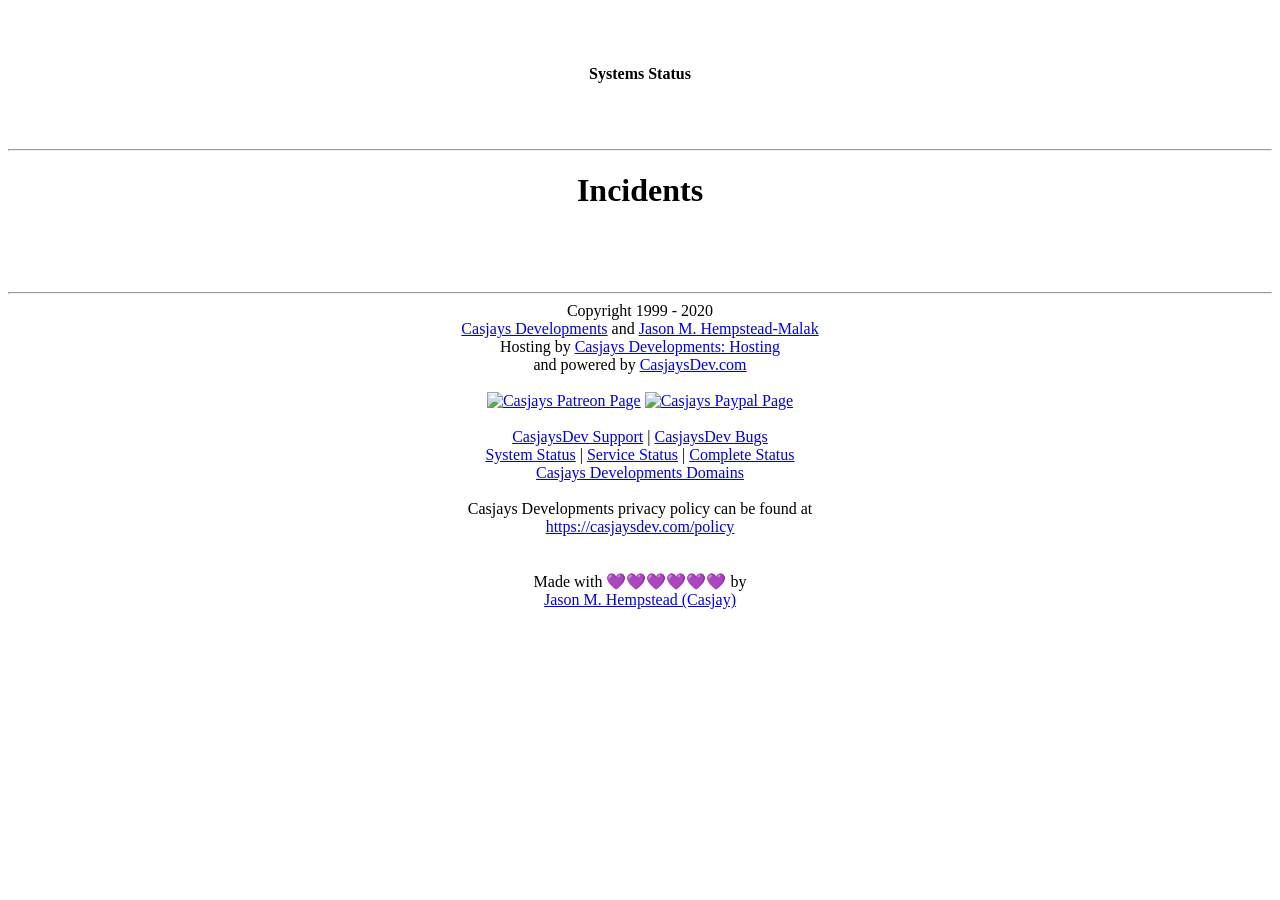
==== index.html @ ab7ed29e "🦈🏠🐜❗ Initial Commit ❗🐜🦈🏠" ====
<!doctype html>
<html lang="en">

<head>
  <meta charset="utf-8">
  <meta http-equiv="X-UA-Compatible" content="IE=edge">
  <meta name="viewport" content="width=device-width, initial-scale=1, shrink-to-fit=yes">
  <meta name="description" content="Service status">
  <meta name="robots" content="index, follow">
  <title>Status</title>
  <link href="https://maxcdn.bootstrapcdn.com/bootstrap/3.3.7/css/bootstrap.min.css">
  <link rel="stylesheet" href="https://stackpath.bootstrapcdn.com/bootswatch/3.3.7/darkly/bootstrap.min.css">
</head>

<body>
  <center>
    <div class="container">
      <br /><br />
      <div class="panel" id="panel">
        <div class="panel-heading">
          <h3 class="panel-title" id="paneltitle"></h3>
        </div>
      </div>

      <h4 class="page-header">Systems Status</h4>
      <div class="list-group" id="services"></div>
      <br /><br />
      <hr />
      <h1 class="page-header">Incidents</h1>
      <div class="timeline-centered" id="incidents"></div>
      <script src="//code.jquery.com/jquery.min.js"></script>
      <script src="./js/script.js?v=20170223"></script>

      <!-- Footer -->
      <br /><br /><br />
      <hr />
      Copyright 1999 - 2020<br>
      <a href="https://casjay.net" target="_blank">Casjays Developments</a> and <a href="https://jason.malaks.us"
        target="_blank">Jason M. Hempstead-Malak</a><br>
      Hosting by <a href="https://casjay.net/hosting" target="_blank">Casjays Developments: Hosting</a><br>
      and powered by <a href="https://casjaysdev.com" target="_blank">CasjaysDev.com</a><br><br>
      <a href="https://www.patreon.com/casjay" target="_blank"><img
          src="https://img.shields.io/badge/patreon-donate-orange.svg" border="0" alt="Casjays Patreon Page"></a>
      <a href="https://www.paypal.me/casjaysdev" target="_blank"><img
          src="https://img.shields.io/badge/Donate-PayPal-green.svg?casjay@yahoo.com" alt="Casjays Paypal Page"></a>
      <br><br>
      <a href="https://help.casjay.net" target="_blank">CasjaysDev Support</a> |
      <a href="https://bugs.casjay.net" target="_blank">CasjaysDev Bugs</a> <br>
      <a href="https://status.casjay.net" target="_blank">System Status</a> |
      <a href="https://servers.casjay.net" target="_blank">Service Status</a> |
      <a href="https://status.casjaysdev.com" target="_blank">Complete Status</a> <br>
      <a href="https://casjaysdev.com/domains.html" target="_blank">Casjays Developments Domains</a>
      <br><br>
      Casjays Developments privacy policy can be found at<br>
      <a href="https://casjaysdev.com/policy/" target="_blank">https://casjaysdev.com/policy</a>
      <br />

      <!-- Theme powered -->
      <div class="purple-text text-center">
        <br /><br />
        Made with 💜💜💜💜💜💜 by <br />
        <a href="http://github.com/casjay" target="_blank" rel="noopener" class="text-primary">Jason M. Hempstead
          (Casjay)
        </a>
      </div>
      <br />
      <!-- End Theme powered -->

      <script async src="https://www.googletagmanager.com/gtag/js?id= UA-936146-14"></script>
      <script>
        window.dataLayer = window.dataLayer || [];
        function gtag() { dataLayer.push(arguments); }
        gtag('js', new Date());
        gtag('config', ' UA-936146-14');
      </script>
      <br />

      <link rel="stylesheet" type="text/css"
        href="https://cdnjs.cloudflare.com/ajax/libs/cookieconsent2/3.0.3/cookieconsent.min.css" />
      <script src="https://cdnjs.cloudflare.com/ajax/libs/cookieconsent2/3.0.3/cookieconsent.min.js"></script>
      <script>
        window.addEventListener("load", function () {
          window.cookieconsent.initialise({
            "palette": {
              "popup": {
                "background": "#64386b",
                "text": "#ffcdfd"
              },
              "button": {
                "background": "transparent",
                "text": "#f8a8ff",
                "border": "#f8a8ff"
              }
            },
            "content": {
              "message": "In accordance with the EU GDPR law this message is being displayed. - ",
              "dismiss": "I Agree",
              "link": "CasjaysDev Policy",
              "href": "https://casjaysdev.com/policy/"
            },
            "type": "opt-out"
          })
        });
      </script>
      <!-- End -->

  </center>
</body>
<html>
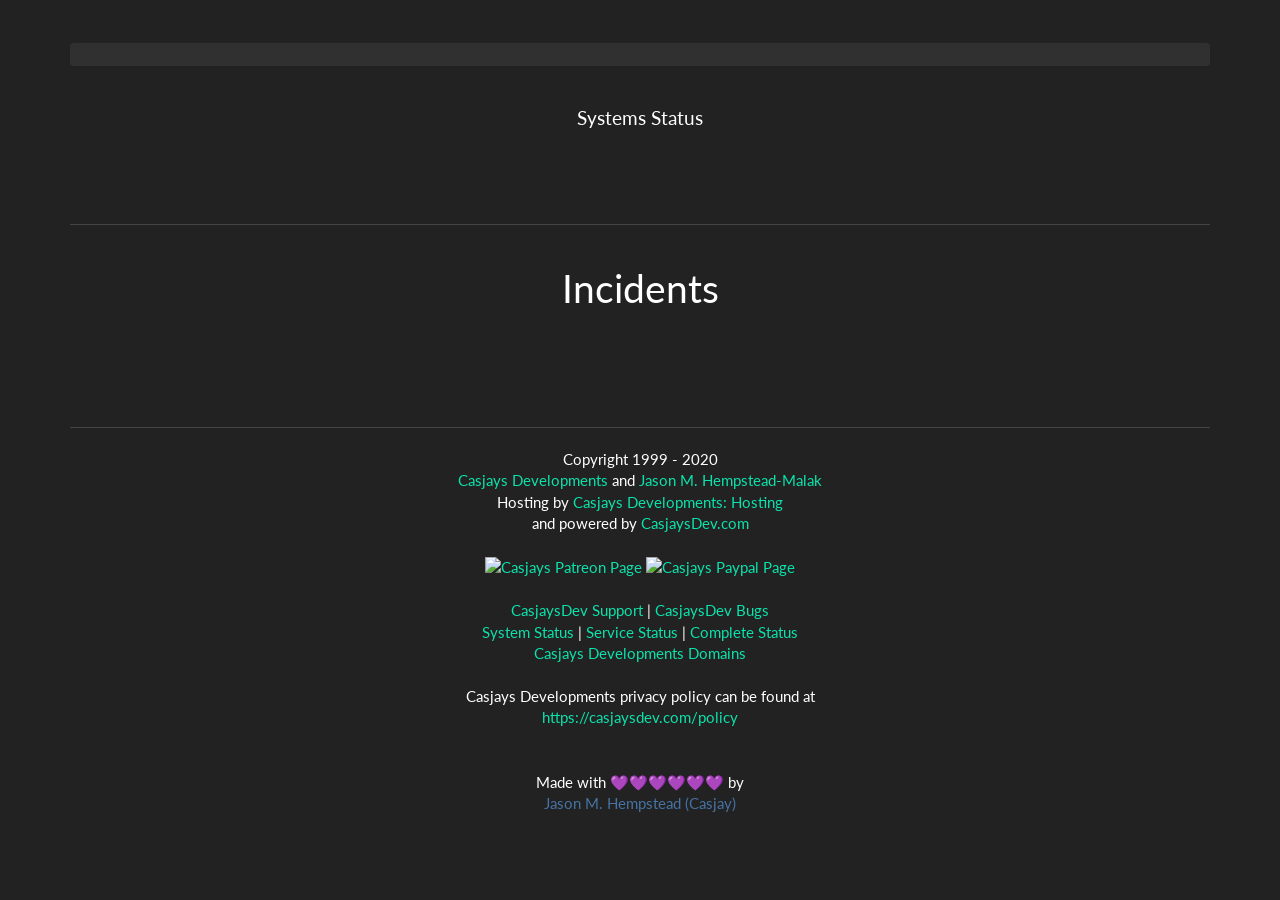
==== commit 329e1a12: "🏠 Modified for bootstrap 3.4.1 🏠" ====
--- a/index.html
+++ b/index.html
@@ -8,8 +8,9 @@
   <meta name="description" content="Service status">
   <meta name="robots" content="index, follow">
   <title>Status</title>
-  <link href="https://maxcdn.bootstrapcdn.com/bootstrap/3.3.7/css/bootstrap.min.css">
-  <link rel="stylesheet" href="https://stackpath.bootstrapcdn.com/bootswatch/3.3.7/darkly/bootstrap.min.css">
+  <link rel="stylesheet" href="./css/bootstrap.css">
+  <link rel="stylesheet" href="./css/bootstrap-darkly.css">
+  <script src="./js/bootstrap.min.js"></script>
 </head>
 
 <body>
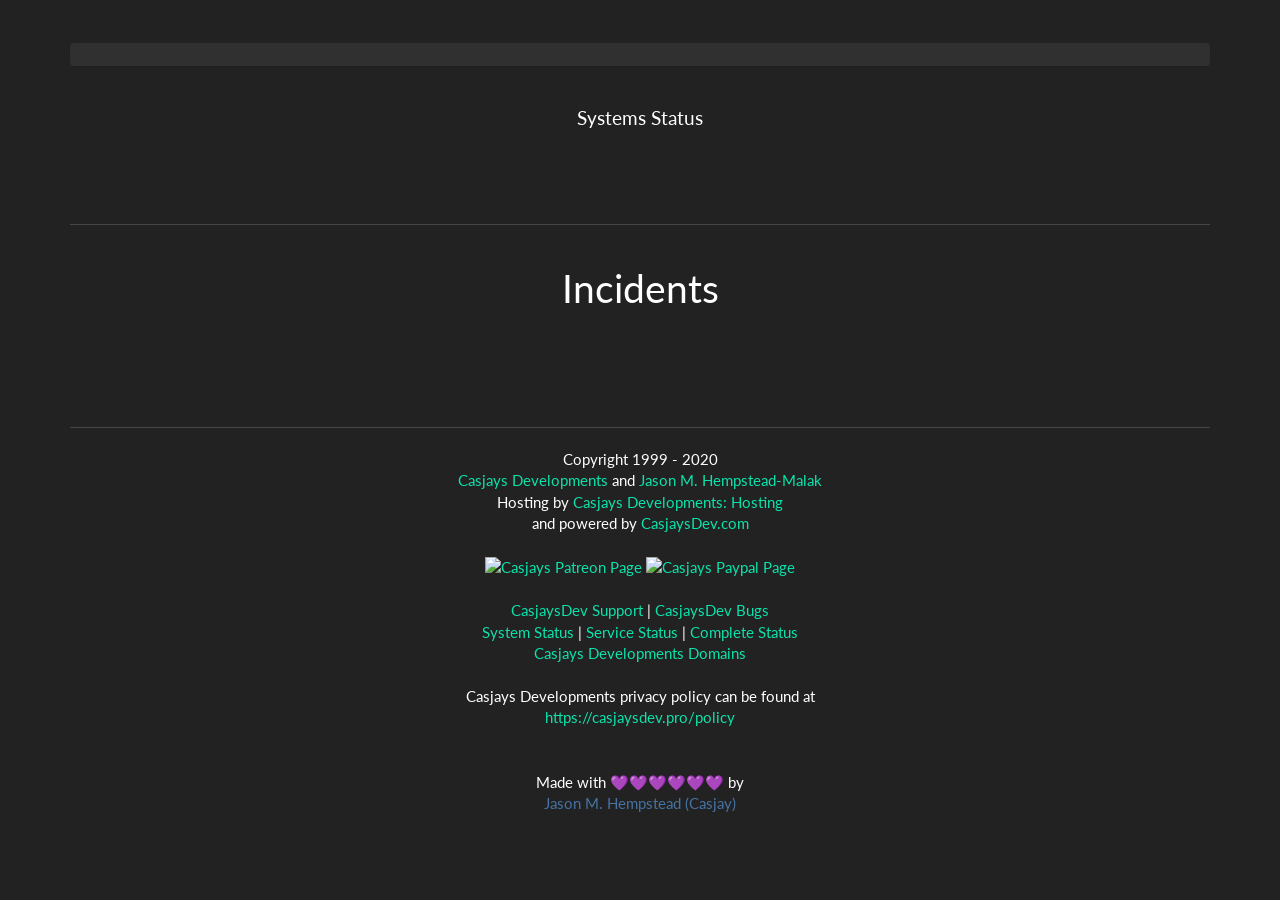
==== commit 46e35155: "🗃️ Updated domain names 🗃️ 404.html assets/js/fetch-url.js CNAME _includes/casjaysdev/eucookie.html " ====
--- a/index.html
+++ b/index.html
@@ -4,6 +4,7 @@
 <head>
   <meta charset="utf-8">
   <meta http-equiv="X-UA-Compatible" content="IE=edge">
+  <meta http-equiv="Access-Control-Allow-Origin" content="*"/>
   <meta name="viewport" content="width=device-width, initial-scale=1, shrink-to-fit=yes">
   <meta name="description" content="Service status">
   <meta name="robots" content="index, follow">
@@ -36,24 +37,24 @@
       <br /><br /><br />
       <hr />
       Copyright 1999 - 2020<br>
-      <a href="https://casjay.net" target="_blank">Casjays Developments</a> and <a href="https://jason.malaks.us"
+      <a href="https://casjay.pro" target="_blank">Casjays Developments</a> and <a href="https://jason.malaks.us"
         target="_blank">Jason M. Hempstead-Malak</a><br>
-      Hosting by <a href="https://casjay.net/hosting" target="_blank">Casjays Developments: Hosting</a><br>
-      and powered by <a href="https://casjaysdev.com" target="_blank">CasjaysDev.com</a><br><br>
+      Hosting by <a href="https://casjay.pro/hosting" target="_blank">Casjays Developments: Hosting</a><br>
+      and powered by <a href="https://casjaysdev.pro" target="_blank">CasjaysDev.com</a><br><br>
       <a href="https://www.patreon.com/casjay" target="_blank"><img
           src="https://img.shields.io/badge/patreon-donate-orange.svg" border="0" alt="Casjays Patreon Page"></a>
       <a href="https://www.paypal.me/casjaysdev" target="_blank"><img
           src="https://img.shields.io/badge/Donate-PayPal-green.svg?casjay@yahoo.com" alt="Casjays Paypal Page"></a>
       <br><br>
-      <a href="https://help.casjay.net" target="_blank">CasjaysDev Support</a> |
-      <a href="https://bugs.casjay.net" target="_blank">CasjaysDev Bugs</a> <br>
-      <a href="https://status.casjay.net" target="_blank">System Status</a> |
-      <a href="https://servers.casjay.net" target="_blank">Service Status</a> |
-      <a href="https://status.casjaysdev.com" target="_blank">Complete Status</a> <br>
-      <a href="https://casjaysdev.com/domains.html" target="_blank">Casjays Developments Domains</a>
+      <a href="https://help.casjay.pro" target="_blank">CasjaysDev Support</a> |
+      <a href="https://bugs.casjay.pro" target="_blank">CasjaysDev Bugs</a> <br>
+      <a href="https://status.casjay.pro" target="_blank">System Status</a> |
+      <a href="https://servers.casjay.pro" target="_blank">Service Status</a> |
+      <a href="https://status.casjaysdev.pro" target="_blank">Complete Status</a> <br>
+      <a href="https://casjaysdev.pro/domains.html" target="_blank">Casjays Developments Domains</a>
       <br><br>
       Casjays Developments privacy policy can be found at<br>
-      <a href="https://casjaysdev.com/policy/" target="_blank">https://casjaysdev.com/policy</a>
+      <a href="https://casjaysdev.pro/policy/" target="_blank">https://casjaysdev.pro/policy</a>
       <br />
 
       <!-- Theme powered -->
@@ -97,7 +98,7 @@
               "message": "In accordance with the EU GDPR law this message is being displayed. - ",
               "dismiss": "I Agree",
               "link": "CasjaysDev Policy",
-              "href": "https://casjaysdev.com/policy/"
+              "href": "https://casjaysdev.pro/policy/"
             },
             "type": "opt-out"
           })
